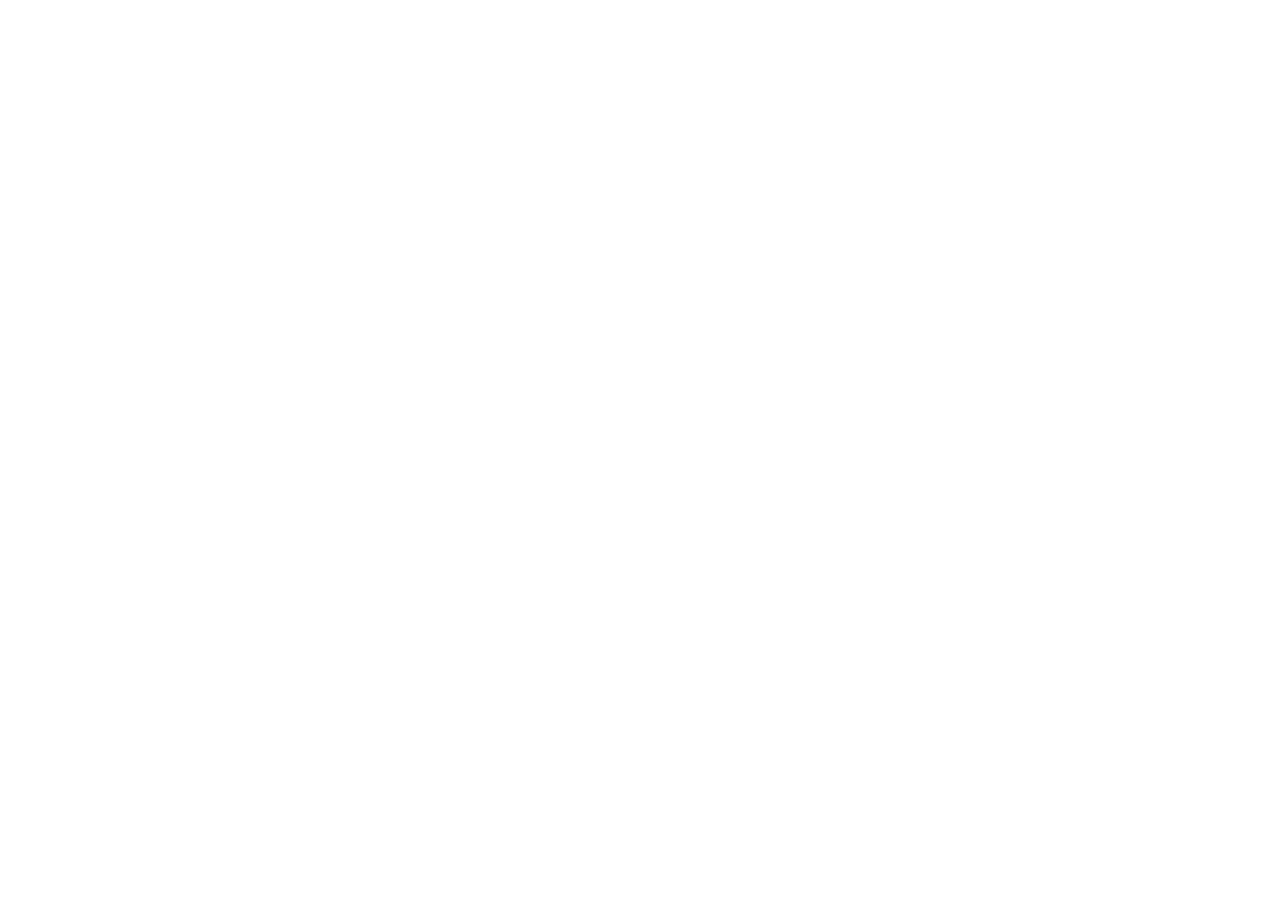
==== exercice3/index.html @ 9e3ab437 "codage exercice 3 suite" ====
<!DOCTYPE html>
        <html lang="fr">
            <head>
                <meta charset="utf-8" />
                <style>
                    p {
                      color: rgb(19, 14, 14);
                    }
                  </style>
                <title>Il me faut plusieurs choses :</title>
                <title>une baguette</title>
                <title>2 kilos de tomates</title>
                <title>3 litres <style>
                    p {
                      color: rgb(0, 255, 170);
                    } <style>;
                      de lait</title>
                <title>5 boites de chewing gum)/title>
                <title>Payer en liquide ou par cheque/title>
             </head> 
            <body>
		exercice 3
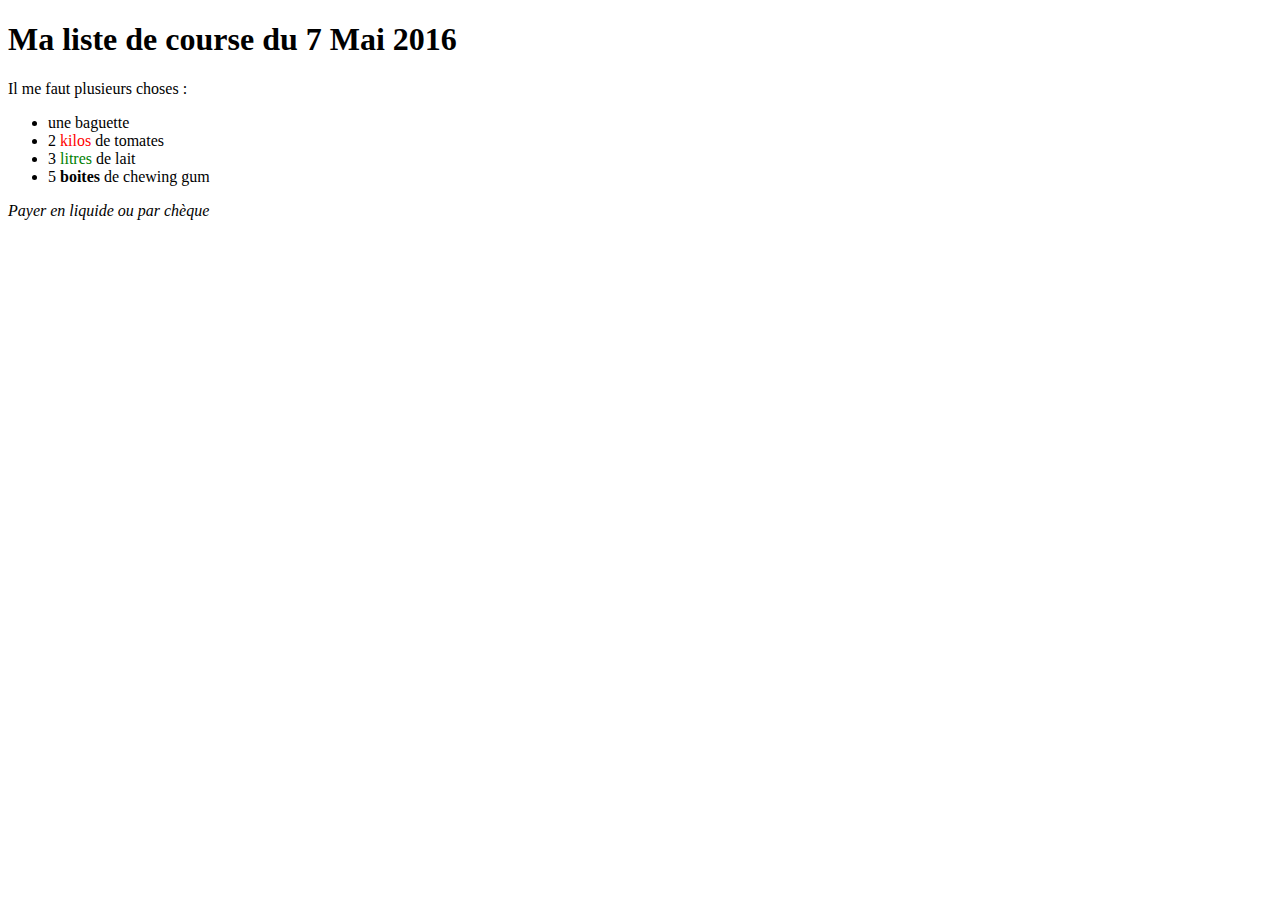
==== commit f0937a09: "codage exercice 3 suite et fin" ====
--- a/exercice3/index.html
+++ b/exercice3/index.html
@@ -1,24 +1,24 @@
 <!DOCTYPE html>
-        <html lang="fr">
-            <head>
-                <meta charset="utf-8" />
-                <style>
-                    p {
-                      color: rgb(19, 14, 14);
-                    }
-                  </style>
-                <title>Il me faut plusieurs choses :</title>
-                <title>une baguette</title>
-                <title>2 kilos de tomates</title>
-                <title>3 litres <style>
-                    p {
-                      color: rgb(0, 255, 170);
-                    } <style>;
-                      de lait</title>
-                <title>5 boites de chewing gum)/title>
-                <title>Payer en liquide ou par cheque/title>
-             </head> 
-            <body>
-		exercice 3
+<html lang="fr">
+
+ <head>
+    <meta charset="utf-8" />
+ </head>
+
+ <body>
+	<h1>Ma liste de course du 7 Mai 2016</h1>
+ 	<p>Il me faut plusieurs choses :</p>
+      		<ul>
+        		<li>une baguette</li>
+        		<li>2 <span style="color:red;">kilos</span> de tomates</li>
+       			<li>3 <span style="color:green;">litres</span> de lait</li>
+        		<li>5 <b>boites</b> de chewing gum</li>
+      		</ul>
+
+  <p><span style="font-style: italic;"> Payer en liquide ou par chèque</span></p>     
+
+    </body>
+    
+</html>
 	    
     